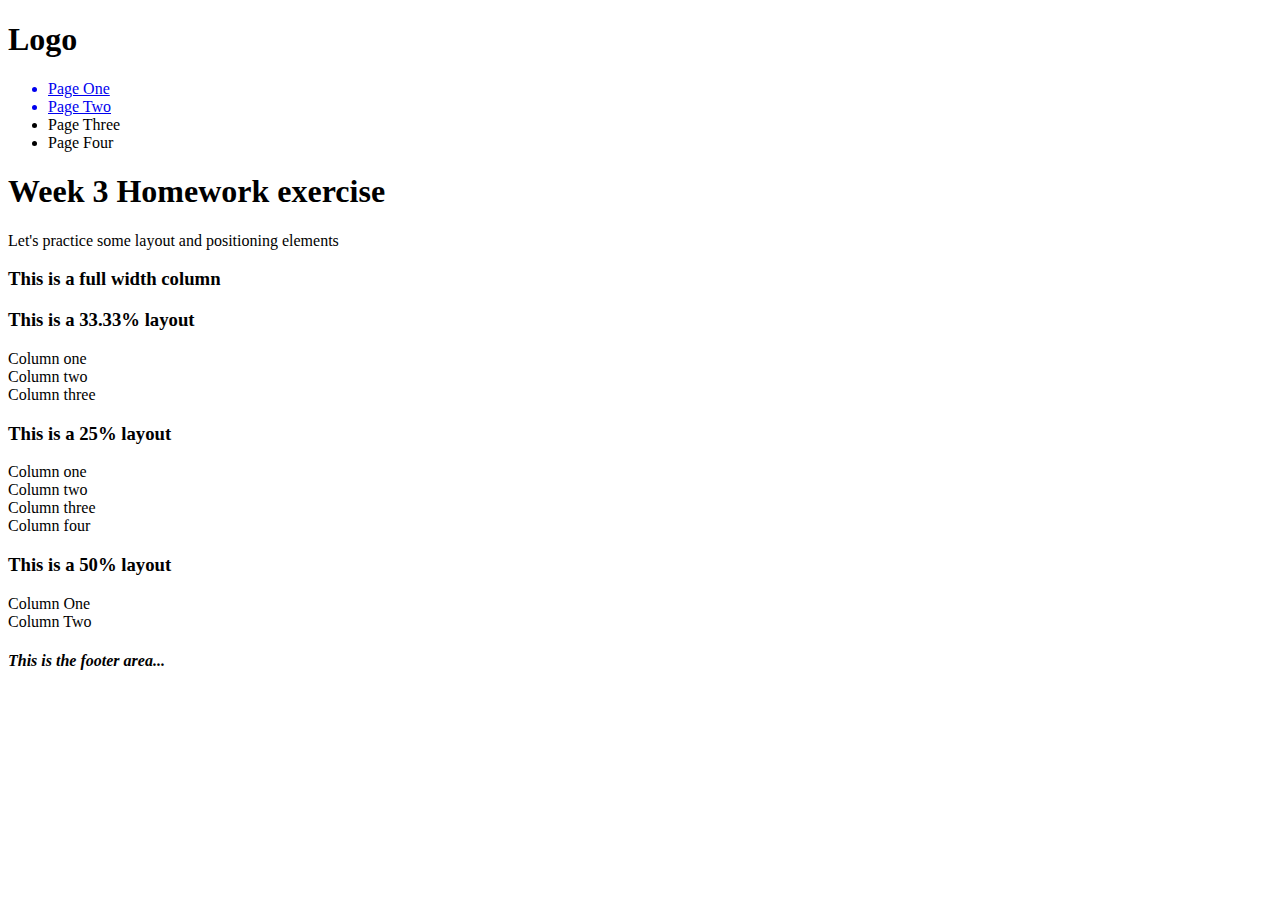
==== pages/page2.html @ 64ccf68b "navigation" ====
<!DOCTYPE html>
<html lang="en">
<head>
    <meta charset="UTF-8">
    <meta http-equiv="X-UA-Compatible" content="IE=edge">
    <meta name="viewport" content="width=device-width, initial-scale=1.0">
    <title>This is the Second Page</title>
    <link rel="stylesheet" href="css/main.css">
</head>
<body>
    <nav>
        <div class="logo"><h1>Logo</h1></div>
        <div class="nav-con">
            <ul>
               <a href="index.html"><li>Page One</li></a>
             <a href="pages/page2.html"><li> Page Two</li></a> 
                <li>Page Three</li>
                <li>Page Four</li>
            </ul>
        </div>
    </nav>
    
    <header>  
        <h1>Week 3 Homework exercise</h1>
    <p>Let's practice some layout and positioning elements</p>
    
    </header>
    
    <div class="col-12">
        <h3>This is a full width column</h3></div>
    </section>
        
    
    
        <section class="third">
    <h3>This is a 33.33% layout</h3>
    <div class="col-4"> Column one</div>
    <div class="col-4"> Column two</div>
    <div class="col-4"> Column three</div>
    </section>
    
    <section class="fouth">
    <h3>This is a 25% layout</h3>
    <div class="col-3"> Column one</div>
    <div class="col-3"> Column two</div>
    <div class="col-3"> Column three</div>
    <div class="col-3"> Column four</div>
    </section>
    
    <section class="half">
        <h3>This is a 50% layout</h3>
      <div class="col-6">
        Column One</div>
    <div class="col-6">
        Column Two</div>
    </section>
    <footer><h4><i>This is the footer area...</i></h4></footer>
    
</body>
</html>
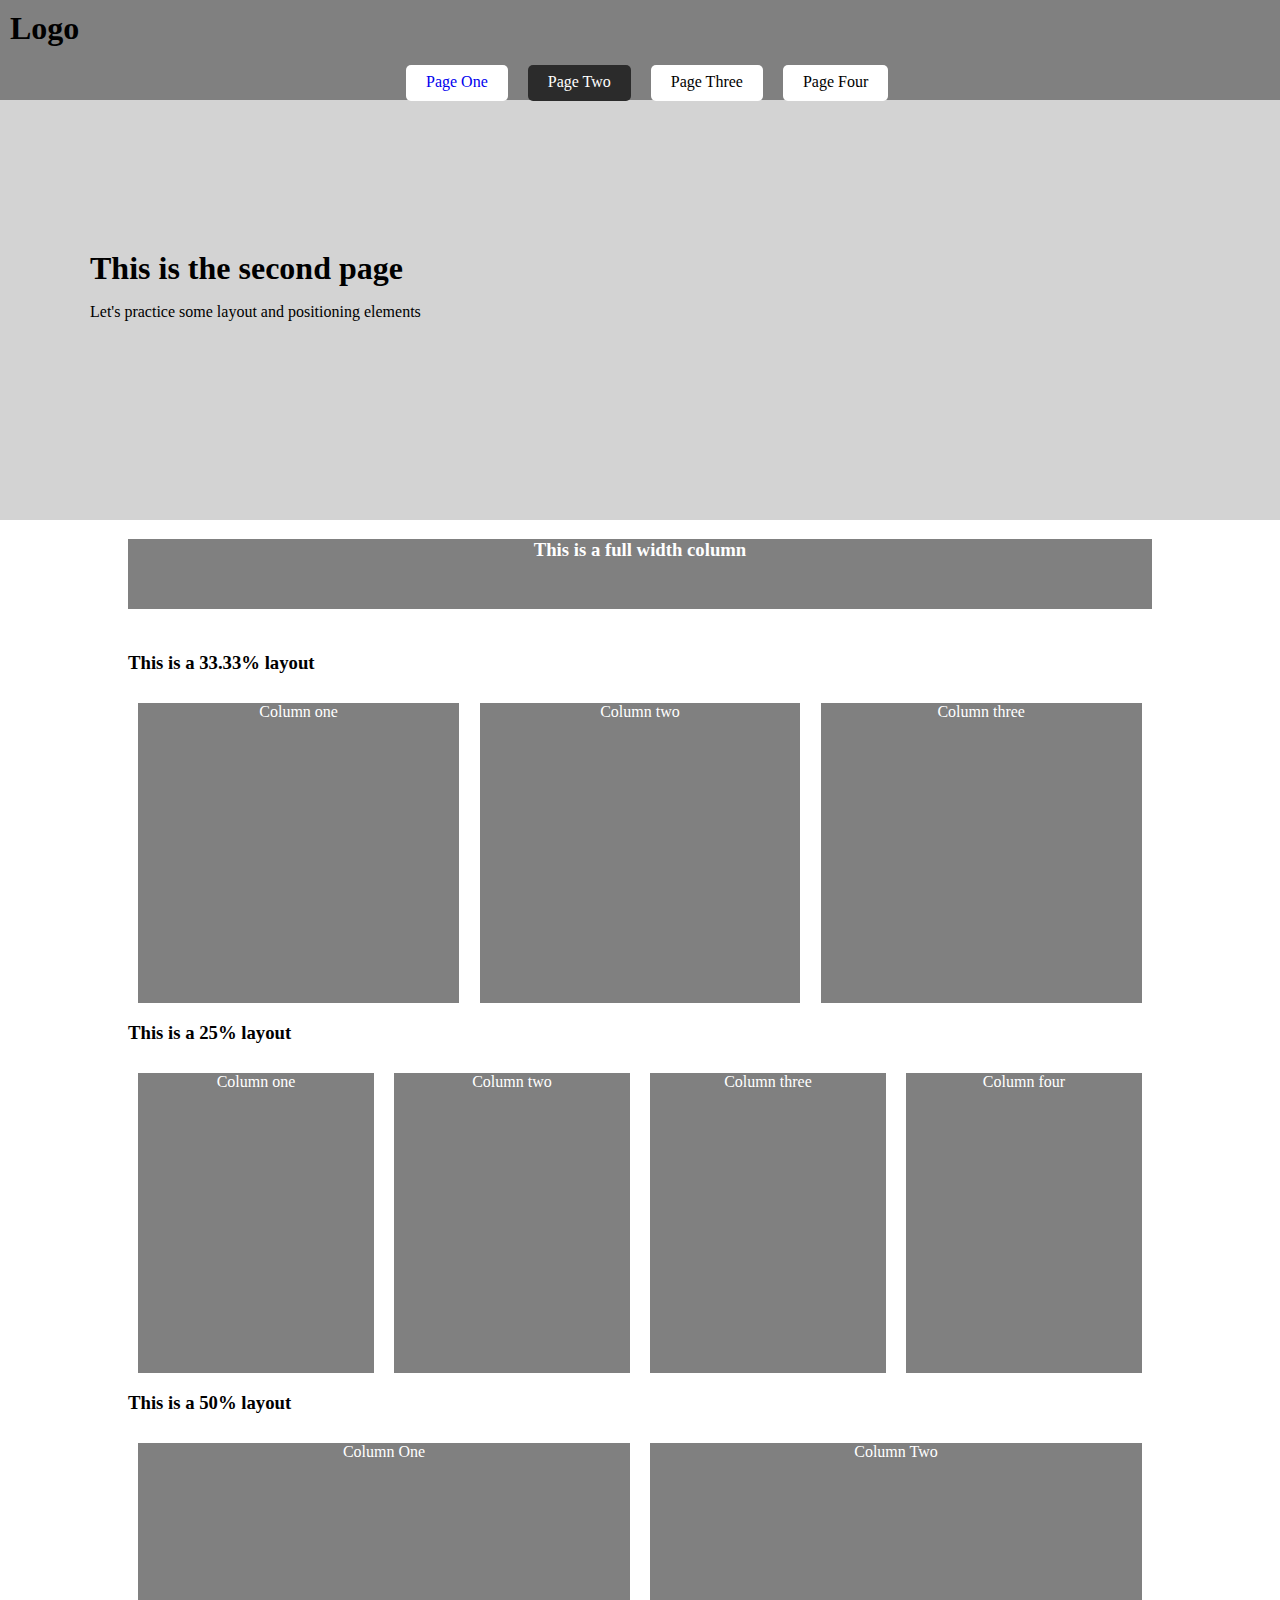
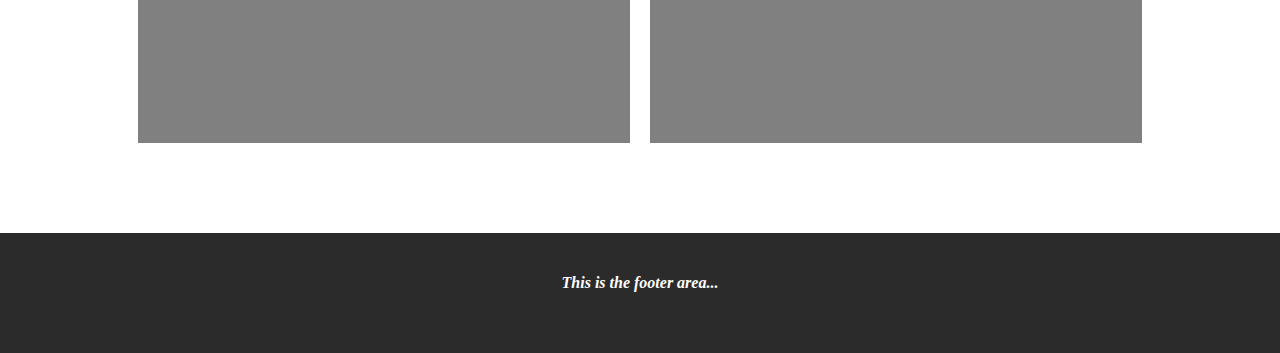
==== commit 3b42922a: "update css" ====
--- a/pages/page2.html
+++ b/pages/page2.html
@@ -5,7 +5,7 @@
     <meta http-equiv="X-UA-Compatible" content="IE=edge">
     <meta name="viewport" content="width=device-width, initial-scale=1.0">
     <title>This is the Second Page</title>
-    <link rel="stylesheet" href="css/main.css">
+    <link rel="stylesheet" href="/css/main.css">
 </head>
 <body>
     <nav>
@@ -13,7 +13,7 @@
         <div class="nav-con">
             <ul>
                <a href="index.html"><li>Page One</li></a>
-             <a href="pages/page2.html"><li> Page Two</li></a> 
+             <a href="pages/page2.html"><li class="active"> Page Two</li></a> 
                 <li>Page Three</li>
                 <li>Page Four</li>
             </ul>
@@ -21,7 +21,7 @@
     </nav>
     
     <header>  
-        <h1>Week 3 Homework exercise</h1>
+        <h1>This is the second page</h1>
     <p>Let's practice some layout and positioning elements</p>
     
     </header>
--- a/css/main.css
+++ b/css/main.css
@@ -0,0 +1,135 @@
+html, body, h1{
+    margin:0;
+    padding:0;
+}
+
+nav{
+    width: 100%;
+    height: 90px;
+    background-color:gray;
+    padding-top: 10px;
+    padding-left: 10px;
+
+    
+}
+.logo{
+    width:200%;
+    float: left;
+
+}
+.nav-con{
+    width: 550px;
+    height: 50px;
+    float:right;
+    margin-top: 2px;
+    margin-right: 30%;
+}
+.nav-con ul{
+list-style: none;
+}
+
+.nav-con li{
+float: left;
+height: 28px;
+background-color: white;
+border-radius:  5px;
+padding-left:  20px;
+padding-right:  20px;
+margin-left: 10px; 
+margin-right: 10px;
+padding-top: 8px;
+
+}
+
+.nav-con li:hover{
+background-color: #2b2b2b;
+color: white;
+cursor: pointer;
+}
+
+.active{
+    background-color: #2b2b2b !important;
+    color: white;
+
+}
+
+
+header{
+    width: 100%;
+    height: 30vh;
+    background-color:lightgray;
+    text-align: left;
+    padding-left: 90px;
+    padding-top: 150px;
+}
+section{
+    width:80% ;
+    padding-left: 10%;
+    padding-right: 10%;
+    padding-top: 25px;
+    padding-bottom: 25px;
+
+}
+
+
+.col-12{
+    width: 80%;
+    height: 70px;
+    background-color: gray;
+    text-align: center;
+    color: white;
+    margin-left: 10%;
+}
+
+.half{
+    height: 370px;
+}
+.col-6{
+    width: 48%;
+    height: 300px;
+    background-color: gray;
+    text-align: center;
+    color: white;
+    float: left;
+margin: 1%;
+}
+.third{
+    height: 320px;
+}
+.col-4{
+    width: 31.33%;
+    height: 300px;
+    background-color: gray;
+    text-align: center;
+    color: white;
+    float: left;
+margin: 1%;
+
+}
+
+.fouth{
+    height: 320px;
+}
+.col-3{
+    width: 23%;
+    height: 300px;
+    background-color: gray;
+    text-align: center;
+    color: white;
+    float: left;
+margin: 1%;
+
+}
+
+
+footer{
+    width: 100%;
+    height: 100px;
+    background-color:#2b2b2b;
+    margin-top: 5%;
+text-align: center;
+padding-top: 20px;
+color: white;
+
+
+}